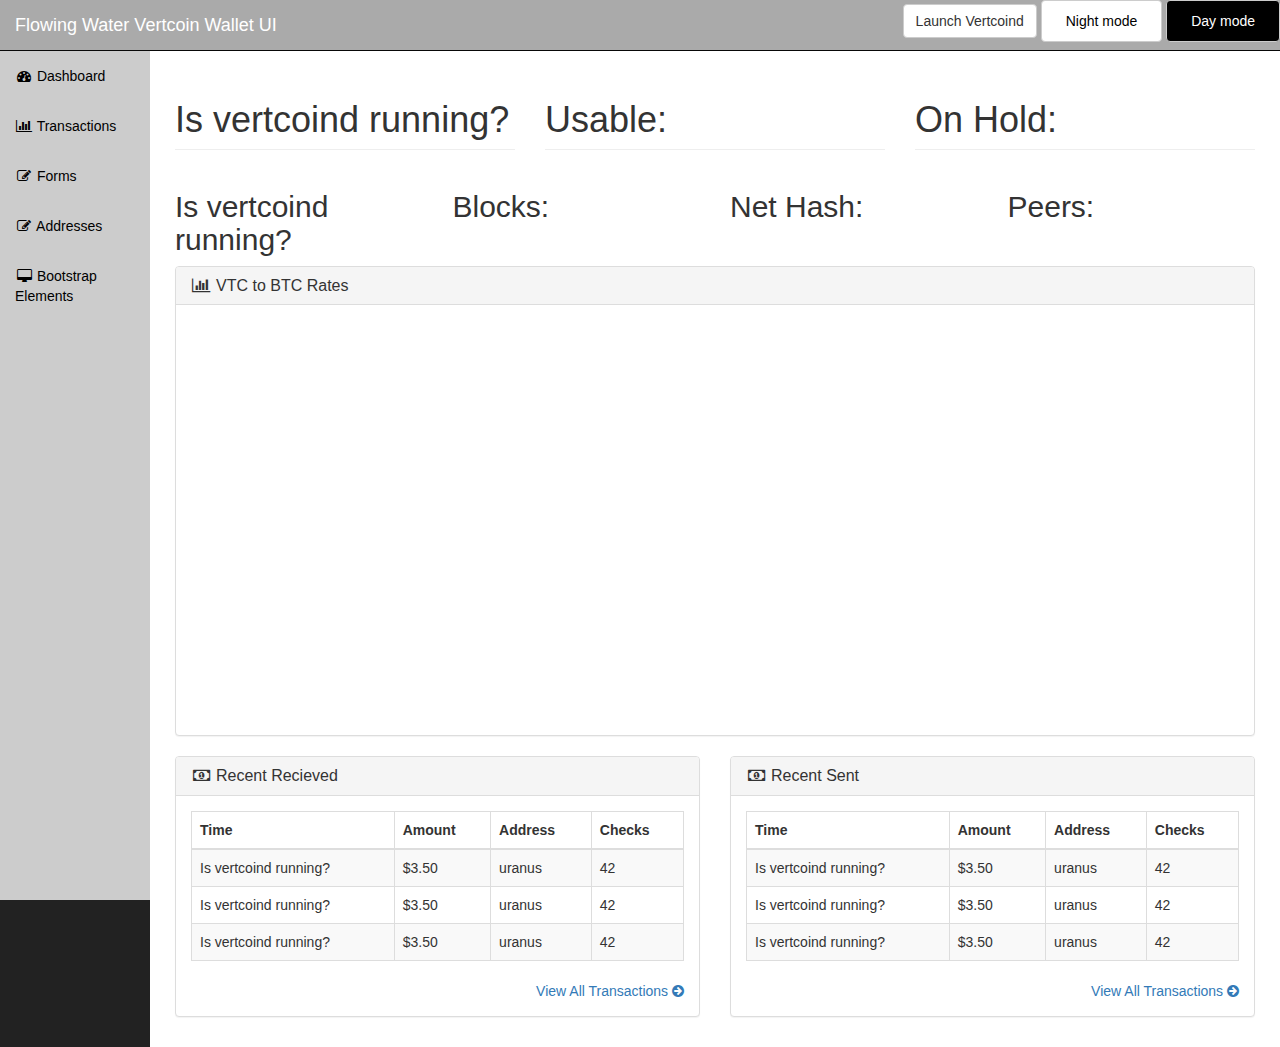
==== bootstrap/index.html @ 40eebc9f "Add files via upload" ====
<!DOCTYPE html>
<html lang="en">

<head>
    <meta charset="utf-8">
    <meta http-equiv="X-UA-Compatible" content="IE=edge">
    <meta name="viewport" content="width=device-width, initial-scale=1">
    <meta name="description" content="">
    <meta name="author" content="">
	<meta http-equiv="refresh" content="900">
	
    <title id="price">Vertcoin Wallet</title>
	
	<!-- jQuery -->
    <!--script src="js/jquery.js"></script-->
	<script>
		window.jQuery = window.$ = require('./js/jquery');
	</script>

    <!-- Bootstrap Core JavaScript -->
    <script src="js/bootstrap.min.js"></script>

    <!-- High Charts JavaScript -->
	<script src="http://code.highcharts.com/stock/highstock.js"></script>

	<!-- Bitcoin NodeJs RPC -->
	<script src='./renderer.js'></script>
	
	<script>
		var tick = 0
		var xmlHttp = new XMLHttpRequest();
		xmlHttp.onreadystatechange = function() { 
			if (xmlHttp.readyState == 4 && xmlHttp.status == 200) {
				var myArr = JSON.parse(xmlHttp.responseText)
				//console.log(myArr.BTC_VTC.last)
				tick = myArr.BTC_VTC.last
				document.getElementById("price").innerHTML = "VTC @ " + tick + " BTC"
			}
		}
		xmlHttp.open("GET", "http://poloniex.com/public?command=returnTicker", true); // true for asynchronous 
		xmlHttp.send(null);
	
		$(function () {
			$.getJSON('https://poloniex.com/public?command=returnChartData&currencyPair=BTC_VTC&start=1410099200&end=9999999999&period=14400', function (data) {
				var ar2 = new Array()
				for (x in data) {
					ar2.push([data[x].date * 1000, data[x].weightedAverage])
				}
				//console.log(ar2)
				// Create the chart
				$('#container').highcharts('StockChart', {
					rangeSelector : {
						selected : 1
					},

					title : {
						text : 'Current Price: ' + tick + ' BTC'
					},
					
					series : [{
						name : 'AAPL',
						data : ar2,
						tooltip: {
							valueDecimals: 8
						}
					}]
				});
			});
		});
	</script>
	
    <!-- Bootstrap Core CSS -->
    <link href="css/bootstrap.min.css" rel="stylesheet">

    <!-- Custom CSS -->
    <link href="css/sb-admin.css" rel="stylesheet">

    <!-- Custom Fonts -->
    <link href="font-awesome/css/font-awesome.min.css" rel="stylesheet" type="text/css">

    <!-- HTML5 Shim and Respond.js IE8 support of HTML5 elements and media queries -->
    <!-- WARNING: Respond.js doesn't work if you view the page via file:// -->
    <!--[if lt IE 9]>
        <script src="https://oss.maxcdn.com/libs/html5shiv/3.7.0/html5shiv.js"></script>
        <script src="https://oss.maxcdn.com/libs/respond.js/1.4.2/respond.min.js"></script>
    <![endif]-->

</head>

<body>

    <div id="wrapper">

        <!-- Navigation -->
        <nav class="navbar navbar-inverse navbar-fixed-top" role="navigation">
            <!-- Brand and toggle get grouped for better mobile display -->
            <div class="navbar-header">
                <button type="button" class="navbar-toggle" data-toggle="collapse" data-target=".navbar-ex1-collapse">
                    <span class="sr-only">Toggle navigation</span>
                    <span class="icon-bar"></span>
                    <span class="icon-bar"></span>
                    <span class="icon-bar"></span>
                </button>
                <a class="navbar-brand" href="index.html">Flowing Water Vertcoin Wallet UI</a>
            </div>
            <!-- Top Menu Items -->
            <ul class="nav navbar-right top-nav">
			<button onclick="runvtc()" class="btn btn-default">
					Launch Vertcoind
			</button>
			<a class="btn btn-default night" href="javascript:!function(d){d.head.appendChild(d.createElement('style')).innerText=
				'html,img,video{-webkit-filter:invert(1)hue-rotate(-0deg);
				filter:invert(1)hue-rotate(-0deg)}body{background:#000}'}(document);"> Night mode </a>
			<a class="btn btn-default day" href="javascript:!function(d){d.head.appendChild(d.createElement('style')).innerText=
				'html,img,video{-webkit-filter:invert(0)hue-rotate(0deg);
				filter:invert(0)hue-rotate(0deg)}body{background:#000}'}(document);"> Day mode </a>
                <!--li class="dropdown">
                    <a href="#" class="dropdown-toggle" data-toggle="dropdown"><i class="fa fa-envelope"></i> <b class="caret"></b></a>
                    <ul class="dropdown-menu message-dropdown">
                        <li class="message-preview">
                            <a href="#">
                                <div class="media">
                                    <span class="pull-left">
                                        <img class="media-object" src="http://placehold.it/50x50" alt="">
                                    </span>
                                    <div class="media-body">
                                        <h5 class="media-heading"><strong>John Smith</strong>
                                        </h5>
                                        <p class="small text-muted"><i class="fa fa-clock-o"></i> Yesterday at 4:32 PM</p>
                                        <p>Lorem ipsum dolor sit amet, consectetur...</p>
                                    </div>
                                </div>
                            </a>
                        </li>
                        <li class="message-footer">
                            <a href="#">Read All New Messages</a>
                        </li>
                    </ul>
                </li>
                <li class="dropdown">
                    <a href="#" class="dropdown-toggle" data-toggle="dropdown"><i class="fa fa-bell"></i> <b class="caret"></b></a>
                    <ul class="dropdown-menu alert-dropdown">
                        <li>
                            <a href="#">Alert Name <span class="label label-default">Alert Badge</span></a>
                        </li>
                        <li>
                            <a href="#">Alert Name <span class="label label-primary">Alert Badge</span></a>
                        </li>
                        <li>
                            <a href="#">Alert Name <span class="label label-success">Alert Badge</span></a>
                        </li>
                        <li>
                            <a href="#">Alert Name <span class="label label-info">Alert Badge</span></a>
                        </li>
                        <li>
                            <a href="#">Alert Name <span class="label label-warning">Alert Badge</span></a>
                        </li>
                        <li>
                            <a href="#">Alert Name <span class="label label-danger">Alert Badge</span></a>
                        </li>
                        <li class="divider"></li>
                        <li>
                            <a href="#">View All</a>
                        </li>
                    </ul>
                </li>
                <li class="dropdown">
                    <a href="#" class="dropdown-toggle" data-toggle="dropdown"><i class="fa fa-user"></i> John Smith <b class="caret"></b></a>
                    <ul class="dropdown-menu">
                        <li>
                            <a href="#"><i class="fa fa-fw fa-user"></i> Profile</a>
                        </li>
                        <li>
                            <a href="#"><i class="fa fa-fw fa-envelope"></i> Inbox</a>
                        </li>
                        <li>
                            <a href="#"><i class="fa fa-fw fa-gear"></i> Settings</a>
                        </li>
                        <li class="divider"></li>
                        <li>
                            <a href="#"><i class="fa fa-fw fa-power-off"></i> Log Out</a>
                        </li>
                    </ul>
                </li-->
            </ul>
            <!-- Sidebar Menu Items - These collapse to the responsive navigation menu on small screens -->
            <div class="collapse navbar-collapse navbar-ex1-collapse">
                <ul class="nav navbar-nav side-nav">
                    <li class="active">
                        <a href="index.html"><i class="fa fa-fw fa-dashboard"></i> Dashboard</a>
                    </li>
                    <li>
                        <a href="trans.html"><i class="fa fa-fw fa-bar-chart-o"></i> Transactions</a>
                    </li>
                    <li>
                        <a href="forms.html"><i class="fa fa-fw fa-edit"></i> Forms</a>
                    </li>
                    <li>
                        <a href="add.html"><i class="fa fa-fw fa-edit"></i> Addresses</a>
                    </li>
                    <li>
                        <a href="bootstrap-elements.html"><i class="fa fa-fw fa-desktop"></i> Bootstrap Elements</a>
                    </li>
                </ul>
            </div>
            <!-- /.navbar-collapse -->
        </nav>

        <div id="page-wrapper">

            <div class="container-fluid">
				
                <div class="row">
                    <div class="col-lg-4">
                        <h1 class="page-header" id="ntol">
                            Is vertcoind running?
                        </h1>
                    </div>
                    <div class="col-lg-4">
                        <h1 class="page-header" id="nvtc">
                            Usable: 
                        </h1>
                    </div>
                    <div class="col-lg-4">
                        <h1 class="page-header" id="ntmp">
                            On Hold: 
                        </h1>
                    </div>
                </div>
                <!-- /.row -->
				
				<div class="row">
                    <div class="col-lg-3">
                        <h2 id="diff">
                            Is vertcoind running?
                        </h2>
                    </div>
                    <div class="col-lg-3">
                        <h2 id="bloc">
                            Blocks:
                        </h2>
                    </div>
                    <div class="col-lg-3">
                        <h2 id="hash">
                            Net Hash:
                        </h2>
                    </div>
                    <div class="col-lg-3">
                        <h2 id="peer">
                            Peers:
                        </h2>
                    </div>
                </div>
                <!-- /.row -->

                <div class="row">
                    <div class="col-lg-12">
                        <div class="panel panel-default">
                            <div class="panel-heading">
                                <h3 class="panel-title"><i class="fa fa-bar-chart-o fa-fw"></i> VTC to BTC Rates</h3>
                            </div>
                            <div class="panel-body">
                                <div id="container" style="min-width: 310px; height: 400px; margin: 0 auto"></div>
                            </div>
                        </div>
                    </div>
                </div>
                <!-- /.row -->

                <div class="row">
                    <div class="col-lg-6">
                        <div class="panel panel-default">
                            <div class="panel-heading">
                                <h3 class="panel-title"><i class="fa fa-money fa-fw"></i> Recent Recieved</h3>
                            </div>
                            <div class="panel-body">
                                <div class="table-responsive">
                                    <table class="table table-bordered table-hover table-striped">
                                        <thead>
                                            <tr>
                                                <th>Time</th>
                                                <th>Amount</th>
                                                <th>Address</th>
                                                <th>Checks</th>
                                            </tr>
                                        </thead>
                                        <tbody>
                                            <tr>
                                                <td id="rtim1">Is vertcoind running?</td>
                                                <td id="ramt1">$3.50</td>
                                                <td id="radd1">uranus</td>
                                                <td id="rchk1">42</td>
                                            </tr>
                                            <tr>
                                                <td id="rtim2">Is vertcoind running?</td>
                                                <td id="ramt2">$3.50</td>
                                                <td id="radd2">uranus</td>
                                                <td id="rchk2">42</td>
                                            </tr>
                                            <tr>
                                                <td id="rtim3">Is vertcoind running?</td>
                                                <td id="ramt3">$3.50</td>
                                                <td id="radd3">uranus</td>
                                                <td id="rchk3">42</td>
                                            </tr>
                                        </tbody>
                                    </table>
                                </div>
                                <div class="text-right">
                                    <a href="tables.html">View All Transactions <i class="fa fa-arrow-circle-right"></i></a>
                                </div>
                            </div>
                        </div>
                    </div>
                    <div class="col-lg-6">
                        <div class="panel panel-default">
                            <div class="panel-heading">
                                <h3 class="panel-title"><i class="fa fa-money fa-fw"></i> Recent Sent</h3>
                            </div>
                            <div class="panel-body">
                                <div class="table-responsive">
                                    <table class="table table-bordered table-hover table-striped">
                                        <thead>
                                            <tr>
                                                <th>Time</th>
                                                <th>Amount</th>
                                                <th>Address</th>
                                                <th>Checks</th>
                                            </tr>
                                        </thead>
                                        <tbody>
                                            <tr>
                                                <td id="stim1">Is vertcoind running?</td>
                                                <td id="samt1">$3.50</td>
                                                <td id="sadd1">uranus</td>
                                                <td id="schk1">42</td>
                                            </tr>
                                            <tr>
                                                <td id="stim2">Is vertcoind running?</td>
                                                <td id="samt2">$3.50</td>
                                                <td id="sadd2">uranus</td>
                                                <td id="schk2">42</td>
                                            </tr>
                                            <tr>
                                                <td id="stim3">Is vertcoind running?</td>
                                                <td id="samt3">$3.50</td>
                                                <td id="sadd3">uranus</td>
                                                <td id="schk3">42</td>
                                            </tr>
                                        </tbody>
                                    </table>
                                </div>
                                <div class="text-right">
                                    <a href="tables.html">View All Transactions <i class="fa fa-arrow-circle-right"></i></a>
                                </div>
                            </div>
                        </div>
                    </div>
                </div>
                <!-- /.row -->

            </div>
            <!-- /.container-fluid -->

        </div>
        <!-- /#page-wrapper -->

    </div>
    <!-- /#wrapper -->	

</body>

</html>
---- bootstrap/css/sb-admin.css ----
/*!
 * Start Bootstrap - SB Admin (http://startbootstrap.com/)
 * Copyright 2013-2016 Start Bootstrap
 * Licensed under MIT (https://github.com/BlackrockDigital/startbootstrap/blob/gh-pages/LICENSE)
 */

/* Global Styles */

body {
    margin-top: 100px;
    background-color: #222;
}

@media(min-width:768px) {
    body {
        margin-top: 50px;
    }
}

.btn.btn-default.night {
	padding: 10px 24px;
	color: #000;
	background-color: #fff;
}

.btn.btn-default.day {
	padding: 10px 24px;
	color: #fff;
	background-color: #000;
}

#wrapper {
    padding-left: 0;
}

#page-wrapper {
    width: 100%;
    padding: 0;
    background-color: #fff;
}

.huge {
    font-size: 50px;
    line-height: normal;
}

@media(min-width:600px) {
    #wrapper {
        padding-left: 150px;
    }

    #page-wrapper {
        padding: 10px;
    }
}

/* Top Navigation */
.navbar.navbar-inverse.navbar-fixed-top {
    background-color: #aaa;
}

.navbar.navbar-inverse.navbar-fixed-top>div>a {
	color: #000;
}

.navbar.navbar-inverse.navbar-fixed-top>div>a:hover {
	color: #fff;
}

.top-nav {
    padding: 0 15px;
}

.top-nav>li {
    display: inline-block;
    float: left;
}

.top-nav>li>a {
    padding-top: 15px;
    padding-bottom: 15px;
    line-height: 20px;
}

.top-nav>li>a:hover,
.top-nav>li>a:focus,
.top-nav>.open>a,
.top-nav>.open>a:hover,
.top-nav>.open>a:focus {
    color: #f55;
    background-color: #000;
}

.top-nav>.open>.dropdown-menu {
    float: left;
    position: absolute;
    margin-top: 0;
    border: 1px solid rgba(0,0,0,.15);
    border-top-left-radius: 0;
    border-top-right-radius: 0;
    background-color: #fff;
    -webkit-box-shadow: 0 6px 12px rgba(0,0,0,.175);
    box-shadow: 0 6px 12px rgba(0,0,0,.175);
}

.top-nav>.open>.dropdown-menu>li>a {
    white-space: normal;
}

ul.message-dropdown {
    padding: 0;
    max-height: 250px;
    overflow-x: hidden;
    overflow-y: auto;
}

li.message-preview {
    width: 275px;
    border-bottom: 1px solid rgba(0,0,0,.15);
}

li.message-preview>a {
    padding-top: 15px;
    padding-bottom: 15px;
}

li.message-footer {
    margin: 5px 0;
}

ul.alert-dropdown {
    width: 200px;
}

/* Side Navigation */

@media(min-width:600px) {
    .side-nav {
        position: fixed;
        top: 51px;
        left: 150px;
        width: 150px;
        margin-left: -150px;
        border: none;
        border-radius: 0;
        overflow-y: auto;
        background-color: #ccc;
        bottom: 0;
        overflow-x: hidden;
        padding-bottom: 40px;
    }

    .side-nav>li>a {
        width: 150px;
		background-color: #ccc;
    }

    .side-nav li a:hover,
    .side-nav li a:focus {
        outline: none;
        background-color: #333 !important;
    }
 }
}

.side-nav>li>ul {
    padding: 0;
}

.side-nav>li>ul>li>a {
    display: block;
    padding: 10px 15px 10px 38px;
    text-decoration: none;
}

.nav.navbar-nav.side-nav>li>a {
    color: #000;
}
.nav.navbar-nav.side-nav>li>a:hover {
    color: #ff0;
}
.nav.navbar-nav.side-nav>li>a{
	outline: none;
	background-color: #ccc;
}

/* Flot Chart Containers */

.flot-chart {
    display: block;
    height: 400px;
}

.flot-chart-content {
    width: 100%;
    height: 100%;
}

/* Custom Colored Panels */

.huge {
    font-size: 40px;
}

.panel-green {
    border-color: #5cb85c;
}

.panel-green > .panel-heading {
    border-color: #5cb85c;
    color: #fff;
    background-color: #5cb85c;
}

.panel-green > a {
    color: #5cb85c;
}

.panel-green > a:hover {
    color: #3d8b3d;
}

.panel-red {
    border-color: #d9534f;
}

.panel-red > .panel-heading {
    border-color: #d9534f;
    color: #fff;
    background-color: #d9534f;
}

.panel-red > a {
    color: #d9534f;
}

.panel-red > a:hover {
    color: #b52b27;
}

.panel-yellow {
    border-color: #f0ad4e;
}

.panel-yellow > .panel-heading {
    border-color: #f0ad4e;
    color: #fff;
    background-color: #f0ad4e;
}

.panel-yellow > a {
    color: #f0ad4e;
}

.panel-yellow > a:hover {
    color: #df8a13;
}
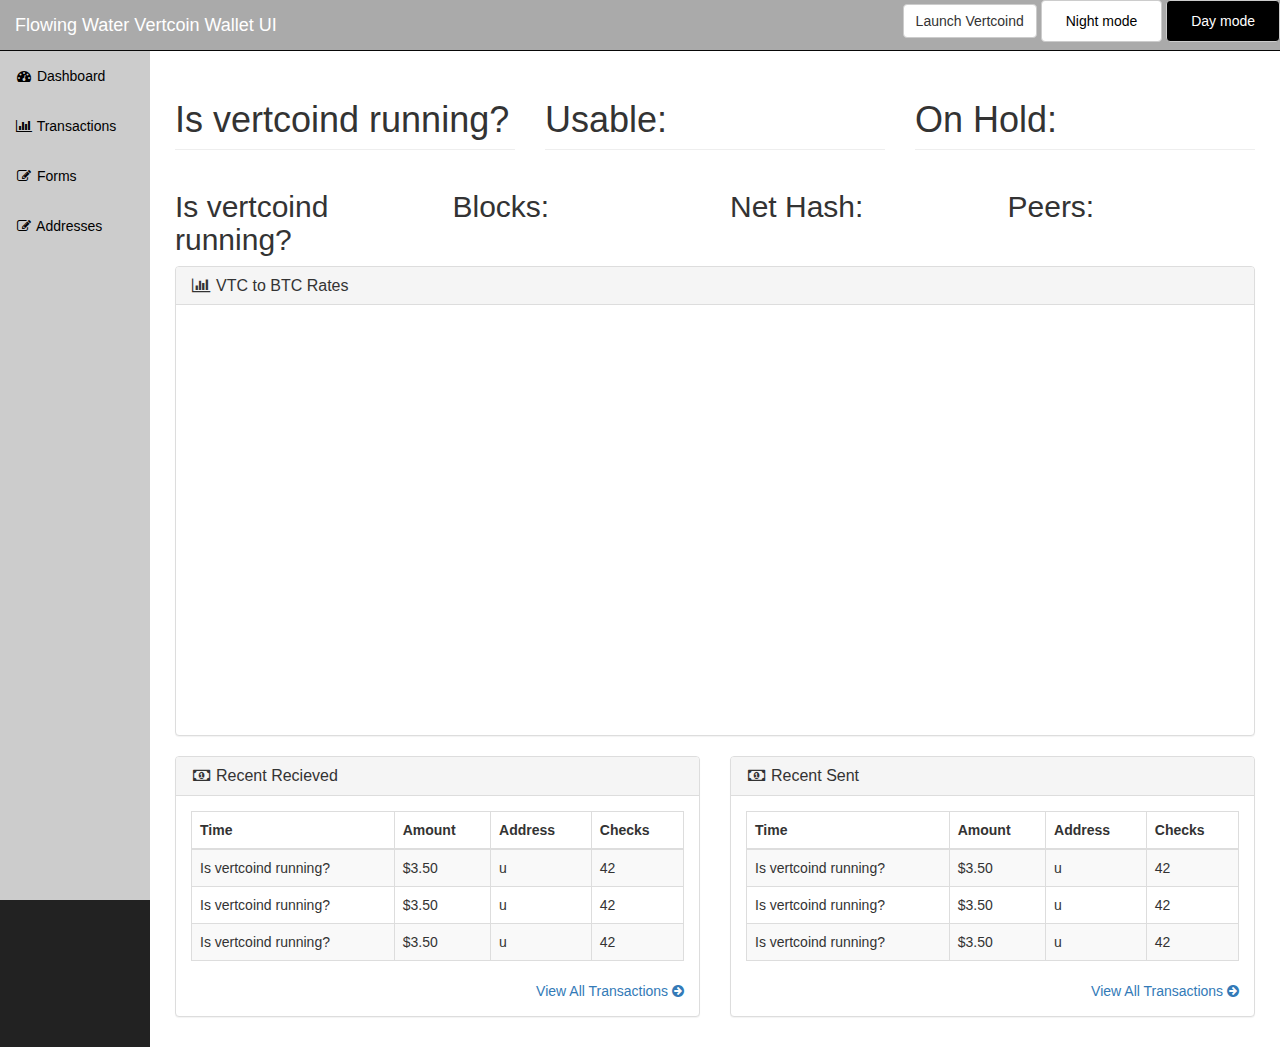
==== commit 70ff6c61: "Add files via upload" ====
--- a/bootstrap/index.html
+++ b/bootstrap/index.html
@@ -7,7 +7,7 @@
     <meta name="viewport" content="width=device-width, initial-scale=1">
     <meta name="description" content="">
     <meta name="author" content="">
-	<meta http-equiv="refresh" content="900">
+	<!--meta http-equiv="refresh" content="900"-->
 	
     <title id="price">Vertcoin Wallet</title>
 	
@@ -58,7 +58,7 @@
 					},
 					
 					series : [{
-						name : 'AAPL',
+						name : 'VTC',
 						data : ar2,
 						tooltip: {
 							valueDecimals: 8
@@ -198,9 +198,6 @@
                     <li>
                         <a href="add.html"><i class="fa fa-fw fa-edit"></i> Addresses</a>
                     </li>
-                    <li>
-                        <a href="bootstrap-elements.html"><i class="fa fa-fw fa-desktop"></i> Bootstrap Elements</a>
-                    </li>
                 </ul>
             </div>
             <!-- /.navbar-collapse -->
@@ -288,19 +285,19 @@
                                             <tr>
                                                 <td id="rtim1">Is vertcoind running?</td>
                                                 <td id="ramt1">$3.50</td>
-                                                <td id="radd1">uranus</td>
+                                                <td id="radd1">u</td>
                                                 <td id="rchk1">42</td>
                                             </tr>
                                             <tr>
                                                 <td id="rtim2">Is vertcoind running?</td>
                                                 <td id="ramt2">$3.50</td>
-                                                <td id="radd2">uranus</td>
+                                                <td id="radd2">u</td>
                                                 <td id="rchk2">42</td>
                                             </tr>
                                             <tr>
                                                 <td id="rtim3">Is vertcoind running?</td>
                                                 <td id="ramt3">$3.50</td>
-                                                <td id="radd3">uranus</td>
+                                                <td id="radd3">u</td>
                                                 <td id="rchk3">42</td>
                                             </tr>
                                         </tbody>
@@ -332,19 +329,19 @@
                                             <tr>
                                                 <td id="stim1">Is vertcoind running?</td>
                                                 <td id="samt1">$3.50</td>
-                                                <td id="sadd1">uranus</td>
+                                                <td id="sadd1">u</td>
                                                 <td id="schk1">42</td>
                                             </tr>
                                             <tr>
                                                 <td id="stim2">Is vertcoind running?</td>
                                                 <td id="samt2">$3.50</td>
-                                                <td id="sadd2">uranus</td>
+                                                <td id="sadd2">u</td>
                                                 <td id="schk2">42</td>
                                             </tr>
                                             <tr>
                                                 <td id="stim3">Is vertcoind running?</td>
                                                 <td id="samt3">$3.50</td>
-                                                <td id="sadd3">uranus</td>
+                                                <td id="sadd3">u</td>
                                                 <td id="schk3">42</td>
                                             </tr>
                                         </tbody>
